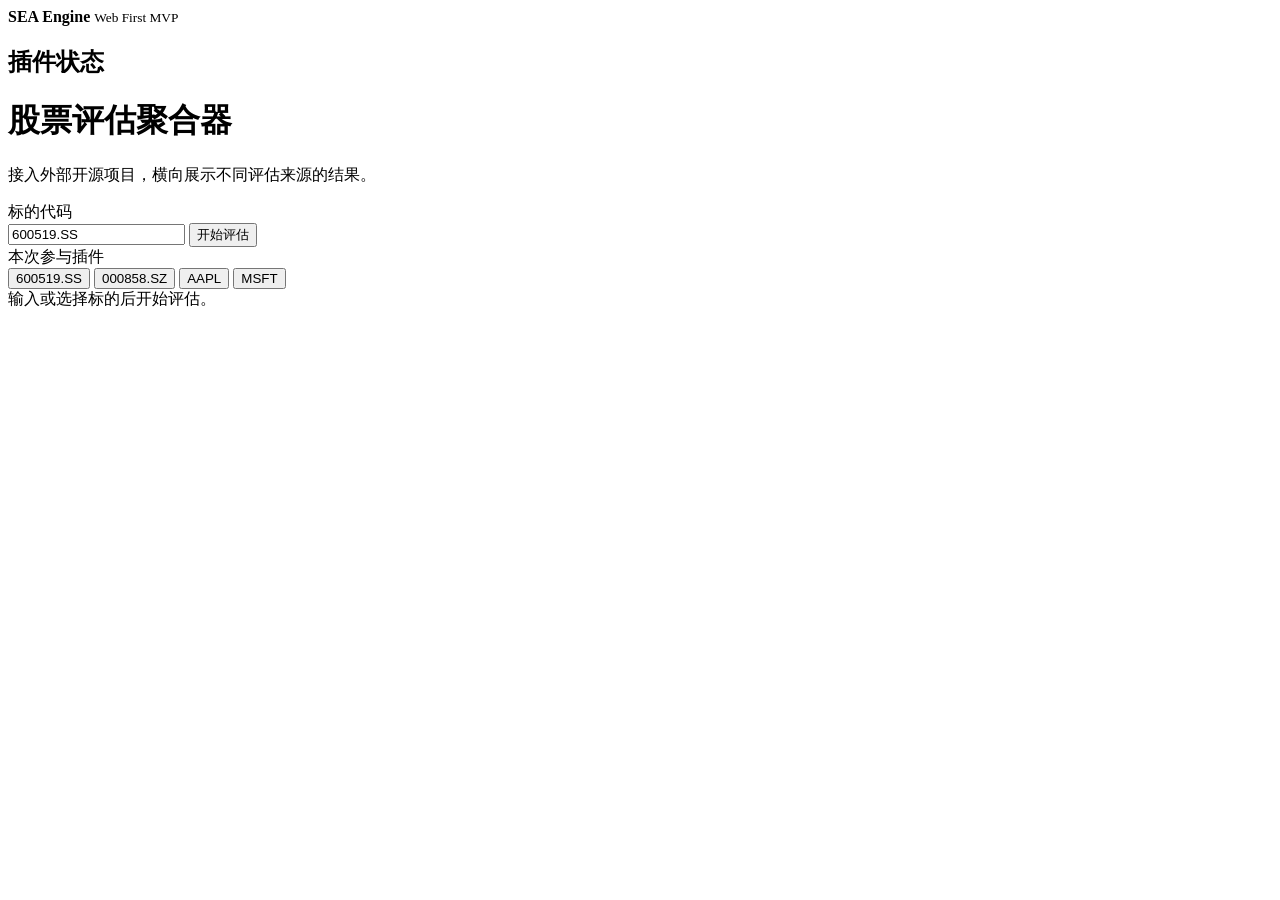
==== web/index.html @ 124b0922 "Build web-first SEA orchestration MVP" ====
<!doctype html>
<html lang="zh-CN">
<head>
  <meta charset="utf-8">
  <meta name="viewport" content="width=device-width, initial-scale=1">
  <title>SEA Engine</title>
  <link rel="stylesheet" href="/styles.css">
</head>
<body>
  <aside class="sidebar">
    <div class="brand">
      <span class="brand-dot"></span>
      <div>
        <strong>SEA Engine</strong>
        <small>Web First MVP</small>
      </div>
    </div>

    <section>
      <h2>插件状态</h2>
      <div id="pluginStatus" class="status-list"></div>
    </section>
  </aside>

  <main class="main">
    <header class="topbar">
      <div>
        <h1>股票评估聚合器</h1>
        <p>接入外部开源项目，横向展示不同评估来源的结果。</p>
      </div>
    </header>

    <section class="query-panel">
      <form id="evaluateForm" class="evaluate-form">
        <label for="tickerInput">标的代码</label>
        <div class="input-row">
          <input id="tickerInput" name="ticker" value="600519.SS" autocomplete="off">
          <button type="submit">开始评估</button>
        </div>
      </form>
      <div class="plugin-picker">
        <div class="picker-title">本次参与插件</div>
        <div id="pluginPicker" class="picker-grid"></div>
      </div>
      <div class="quick-list">
        <button data-ticker="600519.SS">600519.SS</button>
        <button data-ticker="000858.SZ">000858.SZ</button>
        <button data-ticker="AAPL">AAPL</button>
        <button data-ticker="MSFT">MSFT</button>
      </div>
    </section>

    <section id="report" class="report empty">
      <div class="empty-state">输入或选择标的后开始评估。</div>
    </section>
  </main>

  <script src="/app.js"></script>
</body>
</html>
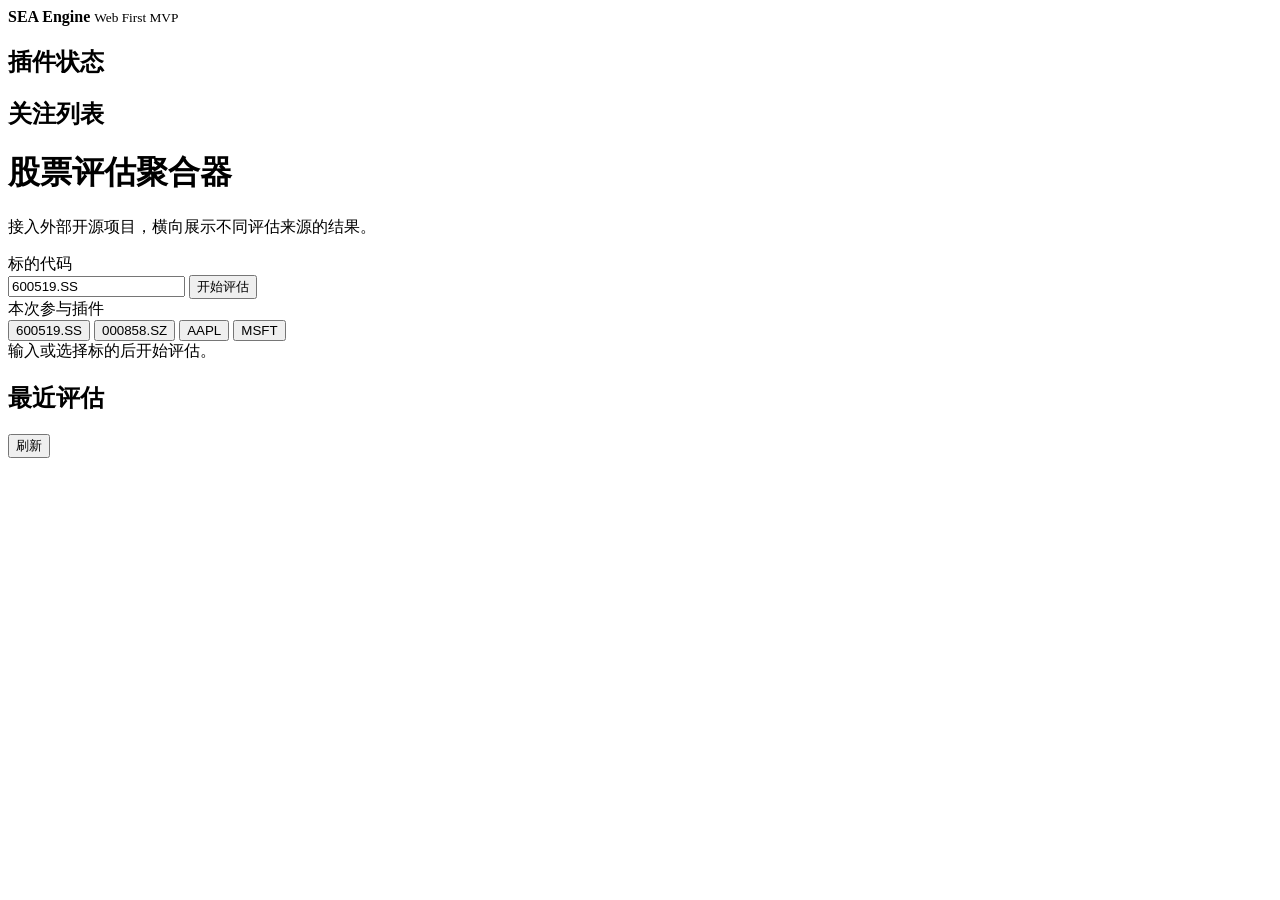
==== commit b629b60d: "feat: add evaluation history and watchlist persistence - Add SQLite storage layer (sea_core/storage." ====
--- a/web/index.html
+++ b/web/index.html
@@ -19,6 +19,11 @@
     <section>
       <h2>插件状态</h2>
       <div id="pluginStatus" class="status-list"></div>
+    </section>
+
+    <section class="sidebar-section">
+      <h2>关注列表</h2>
+      <div id="watchlist" class="status-list"></div>
     </section>
   </aside>
 
@@ -53,6 +58,14 @@
     <section id="report" class="report empty">
       <div class="empty-state">输入或选择标的后开始评估。</div>
     </section>
+
+    <section class="history-panel">
+      <div class="section-head">
+        <h2>最近评估</h2>
+        <button id="refreshHistoryBtn" type="button">刷新</button>
+      </div>
+      <div id="historyList" class="history-list"></div>
+    </section>
   </main>
 
   <script src="/app.js"></script>
